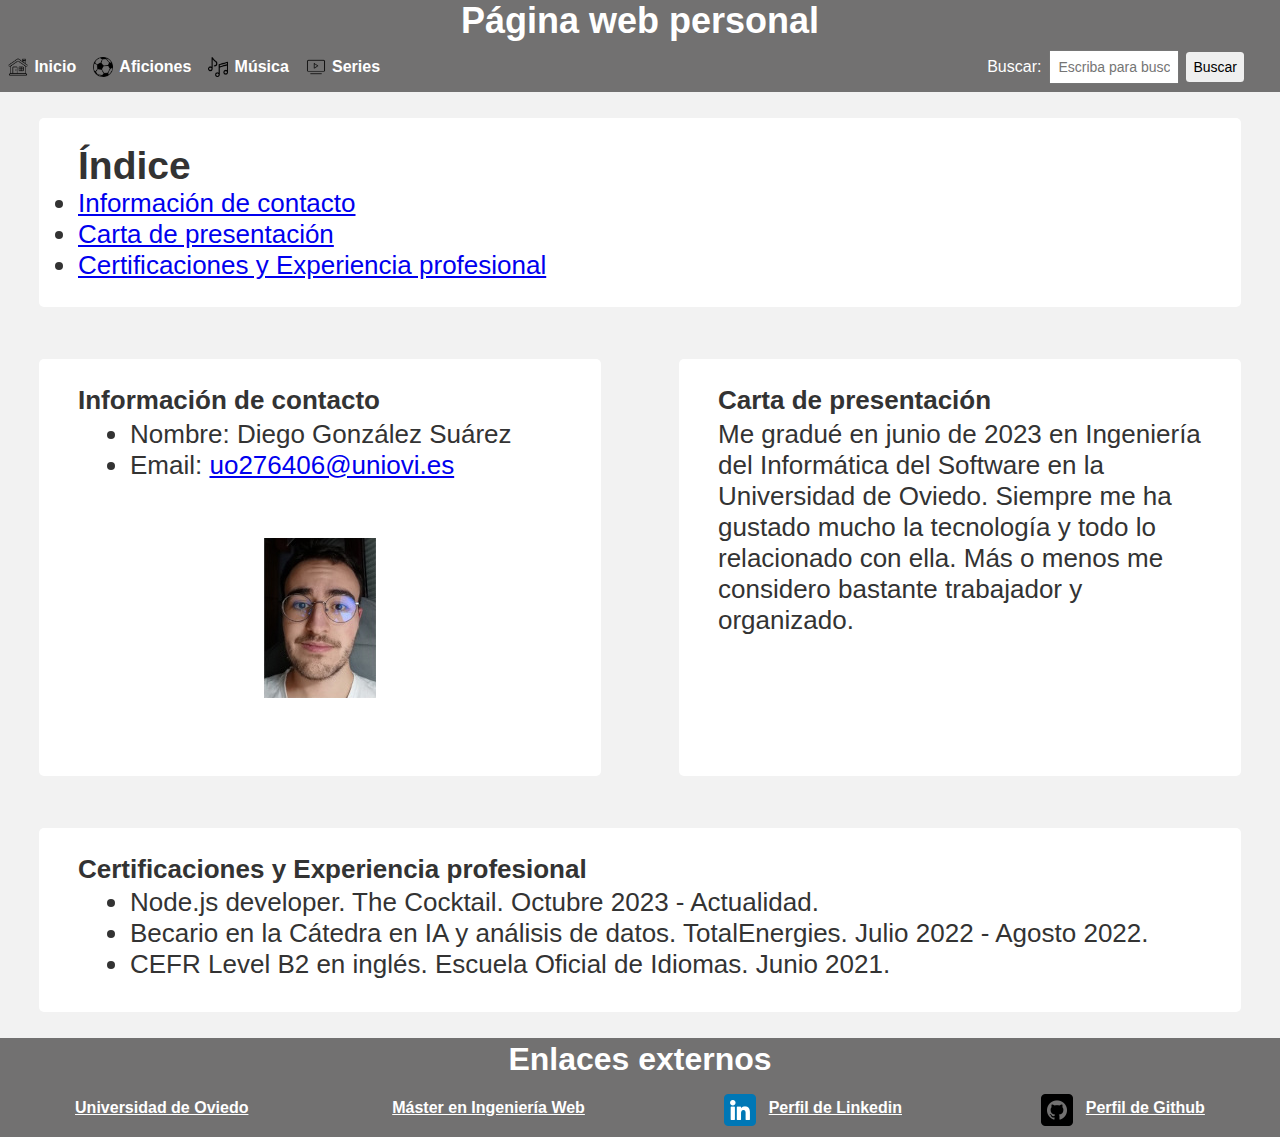
==== index.html @ 074681b0 "Add files via upload" ====
<!DOCTYPE HTML>

<html lang="es">

<head>
    <!-- Datos que describen el documento -->
    <meta charset="UTF-8">
    <meta name="keywords" content="Web personal, Contacto">
    <meta name="author" content="Diego González Suárez">
    <meta name="description" content="Página web personal de Diego González Suárez">
    <meta name="viewport" content="width=device-width, initial-scale=1" />

    <title> Página web personal - Diego González Suárez </title>
    <link rel="stylesheet" type="text/css" href="estilos/flex-grow-layout.css" />
    <link rel="stylesheet" type="text/css" href="estilos/estilo.css" />
    <link rel="stylesheet" type="text/css" href="estilos/multimedia.css" />
    <script src="buscador.js"></script>

    <script src = "https://ajax.googleapis.com/ajax/libs/jquery/2.1.3/jquery.min.js"></script>

</head>

<body>
    <header>
        <h1> Página web personal </h1>
    </header>
    <nav>
        <img alt="Icono del home" src="multimedia/casa.png" />
        <a href="index.html" accesskey="I" tabindex=1 title="Inicio">Inicio</a>

        <img alt="Icono de aficiones" src="multimedia/variante-de-balon-de-futbol.png" />
        <a href="aficiones.html" accesskey="A" tabindex=2 title="Enlace a las aficiones">Aficiones</a>

        <img alt="Icono de música" src="multimedia/nota-musical.png" />
        <a href="musica.html" accesskey="M" tabindex=3 title="Gustos musicales">Música</a>

        <img alt="Icono de series" src="multimedia/serie.png" />
        <a href="series.html" accesskey="S" tabindex=4 title="Enlace a las series">Series</a>
        
        <label for="search">Buscar:</label>
        <input type="text" id="search" name="search" placeholder="Escriba para buscar...">
        <button onclick="buscador.buscar()">Buscar</button>
    </nav>

    <section>
        <h2>Índice</h2>
        <ul>
            <li>
                <a href="#contacto">Información de contacto</a>
            </li>
            <li>
                <a href="#presentacion">Carta de presentación</a>
            </li>
            <li>
                <a href="#certificaciones">Certificaciones y Experiencia profesional</a>
            </li>
        </ul>
    </section>

    <main>
        <section id="contacto">
            <h2> Información de contacto </h2>
            <ul>
                <li>
                    Nombre: Diego González Suárez
                </li>
                <li>
                    Email: <a href="mailto:uo276406@uniovi.es">uo276406@uniovi.es</a>
                </li>
            </ul>
            
            <img alt="Imagen identificativa" src="multimedia/diego.jpg" />

        </section>

        <section id="presentacion">
            <h2> Carta de presentación </h2>
            <p> 
                Me gradué en junio de 2023 en Ingeniería del Informática del Software en la Universidad de Oviedo. Siempre me ha gustado mucho la tecnología y todo lo relacionado con ella. Más o menos me considero bastante trabajador y organizado.
            </p>

        </section>

        <section id="certificaciones">
            <h2> Certificaciones y Experiencia profesional </h2>
            <ul>
                <li> Node.js developer. The Cocktail. Octubre 2023 - Actualidad.</li>
                <li> Becario en la Cátedra en IA y análisis de datos. TotalEnergies. Julio 2022 - Agosto 2022. </li>
                <li> CEFR Level B2 en inglés. Escuela Oficial de Idiomas. Junio 2021. </li>
            </ul>

        </section>
    </main>
    <footer>
        <h2>Enlaces externos</h2>
        <ul>
            <li>
                <a href="https://uniovi.es" title="Enlace a la web de la Universidad de Oviedo">Universidad de
                    Oviedo</a>
            </li>
            <li>
                <a href="https://miw.uniovi.es" title="Enlace a la web del máster">Máster en Ingeniería Web</a>
            </li>
            <li>
                <img alt="Icono de Linkedin" src="multimedia/linkedin.png" />
                <a href="https://www.linkedin.com/in/diego-gonz%C3%A1lez-su%C3%A1rez-64b2371b1/"
                    title="Enlace a perfil de Linkedin">Perfil de Linkedin</a>
            </li>
            <li>
                <img alt="Icono de Github" src="multimedia/github.png" />
                <a href="https://github.com/uo276406" title="Enlace a perfil de Github">Perfil de Github</a>
            </li>
        </ul>
    </footer>
</body>

</html>
---- estilos/flex-grow-layout.css ----
/* (0,0,2) */
body main {
  display: flex;
  flex-wrap: wrap;
  justify-content: center;
}

/* Establece la anchura de las dos primeras secciones al 50% */
body main section:nth-child(n+1) {
  flex-grow: 1;
  flex-basis: calc(35% - 1em);
}

/* Restablece la anchura de la tercera sección al 100% */
body main section:nth-child(n+3) {
  flex-basis: calc(100% - 1em);
}
---- estilos/estilo.css ----
/* (0,0,1) */
body {
    font-family: Arial, sans-serif;
    color: #333;
    background-color: #f2f2f2;
}

/* (0,0,0) */
* {
    margin: 0;
    padding: 0;
  }

/* Cabecera */
/* (0,0,2) */
header h1 {
    background-color: #727171;
    color: white;
    text-align: center;
    font-size: 36px;
    max-width: 100%;
    grid-column: 1 / -1;
}

/* Menú de navegación */

/* (0,0,1) */
nav {
    display: flex;
    align-items: center;
    flex-wrap: wrap;
    background-color: #727171;
    color: white;
    padding: 0.5em;
    font-size: 16px;
}

/* (0,0,2) */
nav a{
    text-decoration: none;
    margin-right: 0.75em;
    padding: 0.3em;
    color: white;
    /* Da advertencia de color justificada en el leeme.txt. Hereda el de fondo del nav*/
    font-weight: bold;

}

/* (0,1,2) */
nav a:hover {
    background-color: darkgray;
}   

body section {
    display: flex;
    flex-direction: column;
    background-color: #fff;
    color: #333;
    margin: 1em 1.5em;
    padding: 1em 1.5em;
    border-radius: 5px;
    font-size: 26px;
}


/* Sección simple */
/* (0,0,2) */
main section {
    background-color: #fff;
    color: #333;
    margin: 1em 1.5em;
    padding: 1em 1.5em;
    border-radius: 5px;
    font-size: 26px;
}

/* (0,0,3) */
main section h2 {
    font-size: 26px;
    margin-bottom: 0.1em;
}

/* (0,0,3) */
main section ul {
    margin-bottom: 0.2em;
}

/* (0,0,4) */
main section ul li {
    margin-left: 2em;
}

/* (0,0,5) */
main section ul li ol {
    margin-bottom: 1em;
    margin-left: 3em;
}

/* Pie de página */
/* (0,0,1) */
footer {

    background-color: #727171;
    color: white;
    padding: 0.2em;
    text-align: center;
}

/* (0,0,2) */
footer h2 {
    font-size: 32px;
    margin-bottom: 0.5em;
}

/* (0,0,2) */
footer ul {
    display: flex;
    flex-wrap: wrap;
    justify-content: space-around;
    list-style: none;
    margin-bottom: 0.5em;
}

/* (0,0,3) */
footer ul li {
    display: flex;
    flex-direction: row;
}

/* (0,0,4) */
footer ul li a {
    color: white;
    padding: 0.3em;
    /* Da advertencia de color justificada en el leeme.txt, hereda el color de fondo del selector del footer */
    font-weight: bold;
}

/* (0,1,4) */
footer ul li a:hover {
    background-color: darkgray;
}   

/* (0,0,1) */
label {
    margin-left: auto;
    margin-right: 0.5em;
}

/* (0,0,1) */
input{
    margin-right: 0.5em;
    max-width: 8em;
    font-size: 14px;
    padding: 0.5em;
}

/* (0,0,1) */
button {
    padding: 0.5em;
    margin-right: 2em;
    border-radius: 0.25em;
    border: none;
    font-size: 14px;
}

/* (0,1,1) */
button:hover {
    cursor: pointer;
}
---- estilos/multimedia.css ----
nav img {
  max-width: 1.25em;
  max-height: 1.25em;
  margin-right: 0.1em;
  }

/* (0,0,1) */
section img {
    max-width: 100%;
    max-height: 6.5em;
    margin: 2em auto;
  }

/* (0,0,1) */
figure {
  text-align: center;
  margin: 2em 0;
}

/* (0,0,2) */
figure img {
  border: 0.2em solid #333;
  border-radius: 0.5em; 
}

/* (0,0,2) */
figure figcaption {
  margin-top: 1em;
  color: black; /* Da advertencia de color justificada en el leeme.txt. Hereda el color de fondo del selector de body en el fichero estilo.css */
}

/* (0,0,1) */
video {
  max-width: 100%;
  max-height: 12em;
  display: block;
  margin: 2em auto; 
  border: 0.2em solid #333; 
  border-radius: 0.5em; 
}

/* (0,0,4) */
footer ul li img {
  max-width: 2em;
  margin-right: 0.5em;
}
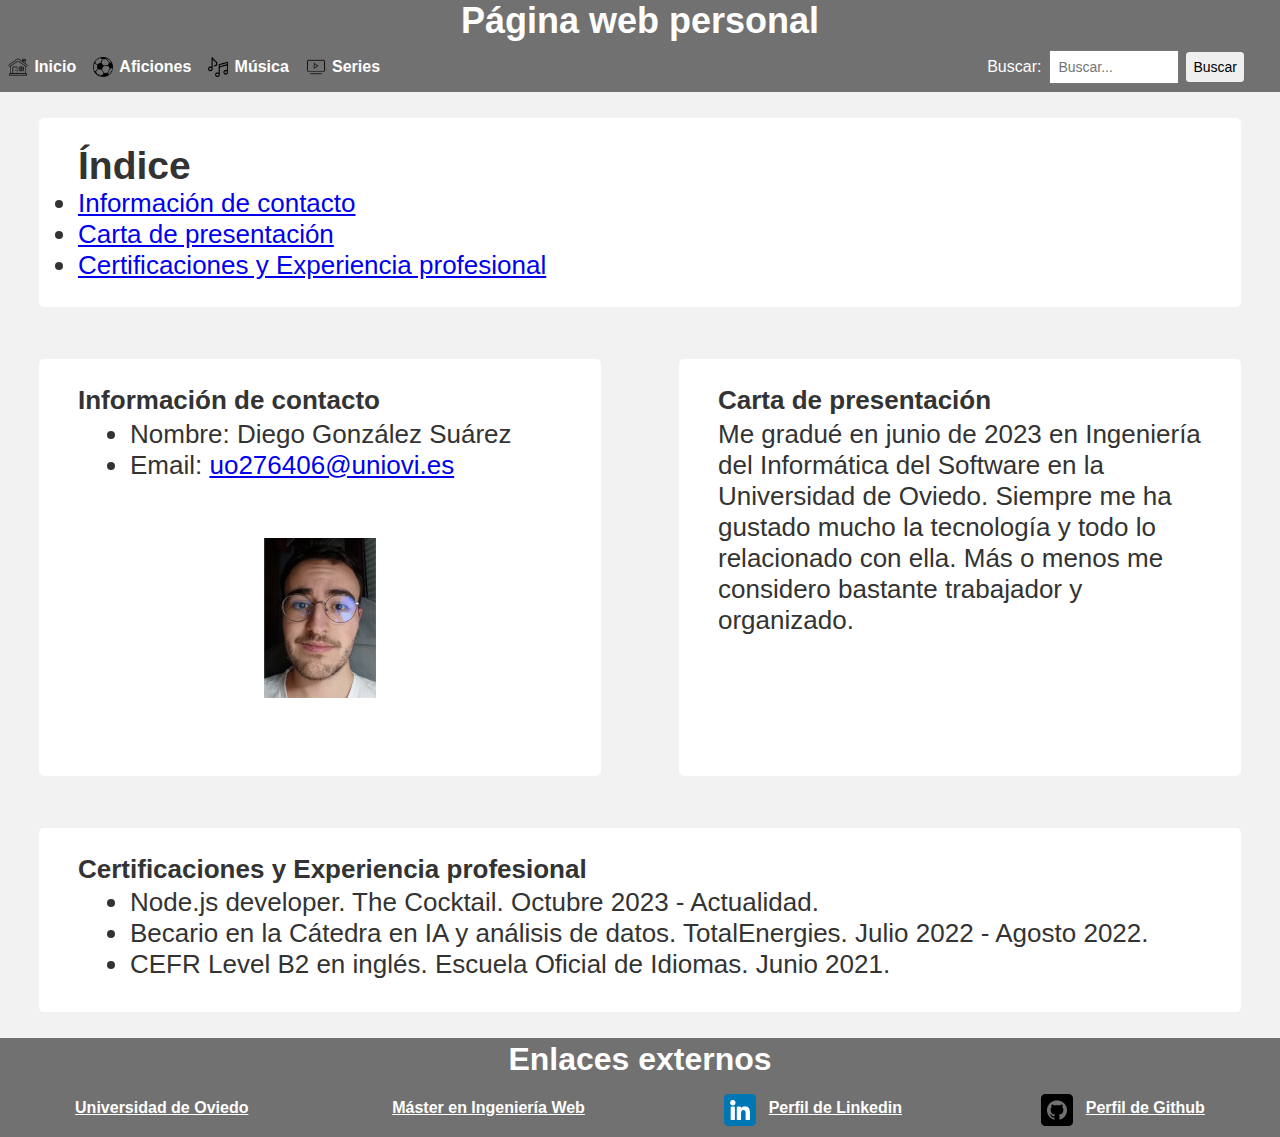
==== commit 98f5c3df: "Add files via upload" ====
--- a/index.html
+++ b/index.html
@@ -38,7 +38,7 @@
         <a href="series.html" accesskey="S" tabindex=4 title="Enlace a las series">Series</a>
         
         <label for="search">Buscar:</label>
-        <input type="text" id="search" name="search" placeholder="Escriba para buscar...">
+        <input type="text" id="search" name="search" placeholder="Buscar...">
         <button onclick="buscador.buscar()">Buscar</button>
     </nav>
 
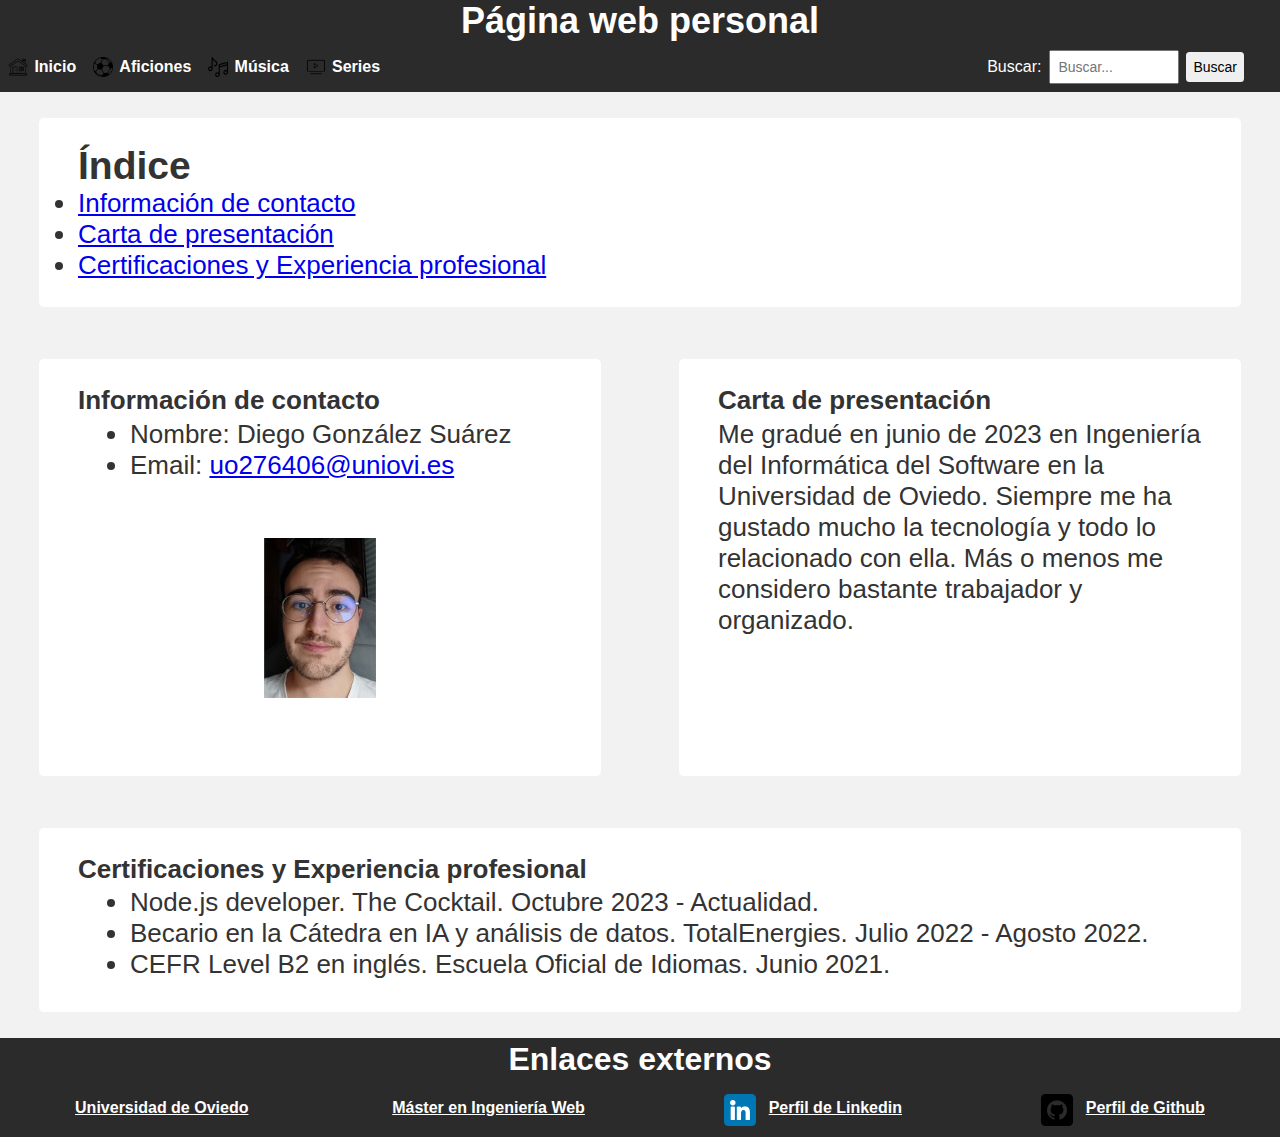
==== commit e20270da: "Add files via upload" ====
--- a/index.html
+++ b/index.html
@@ -26,16 +26,16 @@
     </header>
     <nav>
         <img alt="Icono del home" src="multimedia/casa.png" />
-        <a href="index.html" accesskey="I" tabindex=1 title="Inicio">Inicio</a>
+        <a href="index.html" tabindex=1 title="Inicio">Inicio</a>
 
         <img alt="Icono de aficiones" src="multimedia/variante-de-balon-de-futbol.png" />
-        <a href="aficiones.html" accesskey="A" tabindex=2 title="Enlace a las aficiones">Aficiones</a>
+        <a href="aficiones.html" tabindex=2 title="Enlace a las aficiones">Aficiones</a>
 
         <img alt="Icono de música" src="multimedia/nota-musical.png" />
-        <a href="musica.html" accesskey="M" tabindex=3 title="Gustos musicales">Música</a>
+        <a href="musica.html" tabindex=3 title="Gustos musicales">Música</a>
 
         <img alt="Icono de series" src="multimedia/serie.png" />
-        <a href="series.html" accesskey="S" tabindex=4 title="Enlace a las series">Series</a>
+        <a href="series.html" tabindex=4 title="Enlace a las series">Series</a>
         
         <label for="search">Buscar:</label>
         <input type="text" id="search" name="search" placeholder="Buscar...">
--- a/estilos/estilo.css
+++ b/estilos/estilo.css
@@ -14,7 +14,7 @@
 /* Cabecera */
 /* (0,0,2) */
 header h1 {
-    background-color: #727171;
+    background-color: #2b2b2b;
     color: white;
     text-align: center;
     font-size: 36px;
@@ -29,7 +29,7 @@
     display: flex;
     align-items: center;
     flex-wrap: wrap;
-    background-color: #727171;
+    background-color: #2b2b2b;
     color: white;
     padding: 0.5em;
     font-size: 16px;
@@ -48,7 +48,7 @@
 
 /* (0,1,2) */
 nav a:hover {
-    background-color: darkgray;
+    background-color: rgb(89, 89, 89);
 }   
 
 body section {
@@ -100,7 +100,7 @@
 /* (0,0,1) */
 footer {
 
-    background-color: #727171;
+    background-color: #2b2b2b;
     color: white;
     padding: 0.2em;
     text-align: center;
@@ -137,7 +137,7 @@
 
 /* (0,1,4) */
 footer ul li a:hover {
-    background-color: darkgray;
+    background-color: rgb(89, 89, 89);
 }   
 
 /* (0,0,1) */
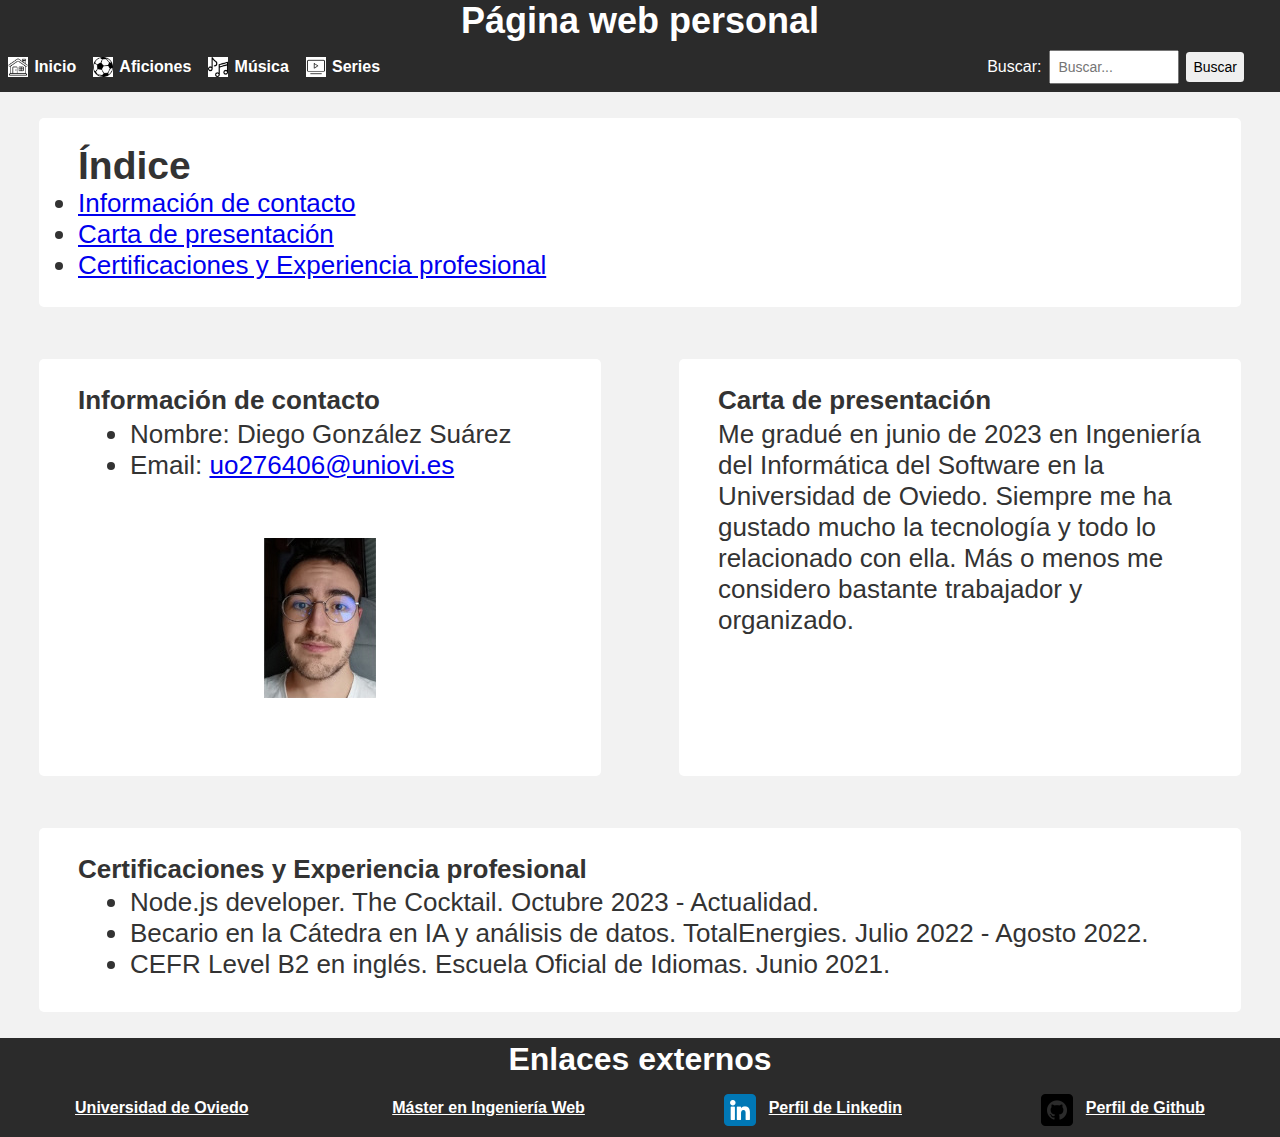
==== commit 118761eb: "Add files via upload" ====
--- a/index.html
+++ b/index.html
@@ -25,17 +25,17 @@
         <h1> Página web personal </h1>
     </header>
     <nav>
-        <img alt="Icono del home" src="multimedia/casa.png" />
-        <a href="index.html" tabindex=1 title="Inicio">Inicio</a>
+        <img alt="Icono del inicio" src="multimedia/casa.png" />
+        <a href="index.html" target="_self" title="Enlace a inicio">Inicio</a>
 
         <img alt="Icono de aficiones" src="multimedia/variante-de-balon-de-futbol.png" />
-        <a href="aficiones.html" tabindex=2 title="Enlace a las aficiones">Aficiones</a>
+        <a href="aficiones.html" target="_self" title="Enlace a las aficiones">Aficiones</a>
 
         <img alt="Icono de música" src="multimedia/nota-musical.png" />
-        <a href="musica.html" tabindex=3 title="Gustos musicales">Música</a>
+        <a href="musica.html" target="_self" title="Gustos musicales">Música</a>
 
         <img alt="Icono de series" src="multimedia/serie.png" />
-        <a href="series.html" tabindex=4 title="Enlace a las series">Series</a>
+        <a href="series.html" target="_self" title="Enlace a las series">Series</a>
         
         <label for="search">Buscar:</label>
         <input type="text" id="search" name="search" placeholder="Buscar...">
@@ -46,13 +46,13 @@
         <h2>Índice</h2>
         <ul>
             <li>
-                <a href="#contacto">Información de contacto</a>
+                <a target="_self" href="#contacto">Información de contacto</a>
             </li>
             <li>
-                <a href="#presentacion">Carta de presentación</a>
+                <a target="_self" href="#presentacion">Carta de presentación</a>
             </li>
             <li>
-                <a href="#certificaciones">Certificaciones y Experiencia profesional</a>
+                <a target="_self" href="#certificaciones">Certificaciones y Experiencia profesional</a>
             </li>
         </ul>
     </section>
@@ -65,11 +65,11 @@
                     Nombre: Diego González Suárez
                 </li>
                 <li>
-                    Email: <a href="mailto:uo276406@uniovi.es">uo276406@uniovi.es</a>
+                    Email: <a target="_self" href="mailto:uo276406@uniovi.es">uo276406@uniovi.es</a>
                 </li>
             </ul>
             
-            <img alt="Imagen identificativa" src="multimedia/diego.jpg" />
+            <img alt="Imagen personal" src="multimedia/diego.jpg" />
 
         </section>
 
@@ -95,20 +95,19 @@
         <h2>Enlaces externos</h2>
         <ul>
             <li>
-                <a href="https://uniovi.es" title="Enlace a la web de la Universidad de Oviedo">Universidad de
+                <a href="https://uniovi.es" target="_self" title="Enlace a la web de la Universidad de Oviedo">Universidad de
                     Oviedo</a>
             </li>
             <li>
-                <a href="https://miw.uniovi.es" title="Enlace a la web del máster">Máster en Ingeniería Web</a>
+                <a href="https://miw.uniovi.es" target="_self" title="Enlace a la web del máster">Máster en Ingeniería Web</a>
             </li>
             <li>
                 <img alt="Icono de Linkedin" src="multimedia/linkedin.png" />
-                <a href="https://www.linkedin.com/in/diego-gonz%C3%A1lez-su%C3%A1rez-64b2371b1/"
-                    title="Enlace a perfil de Linkedin">Perfil de Linkedin</a>
+                <a href="https://www.linkedin.com/in/diego-gonz%C3%A1lez-su%C3%A1rez-64b2371b1/" target="_self" title="Enlace a perfil de Linkedin">Perfil de Linkedin</a>
             </li>
             <li>
                 <img alt="Icono de Github" src="multimedia/github.png" />
-                <a href="https://github.com/uo276406" title="Enlace a perfil de Github">Perfil de Github</a>
+                <a href="https://github.com/uo276406" target="_self" title="Enlace a perfil de Github">Perfil de Github</a>
             </li>
         </ul>
     </footer>
--- a/estilos/multimedia.css
+++ b/estilos/multimedia.css
@@ -2,6 +2,7 @@
   max-width: 1.25em;
   max-height: 1.25em;
   margin-right: 0.1em;
+  background-color: white;
   }
 
 /* (0,0,1) */
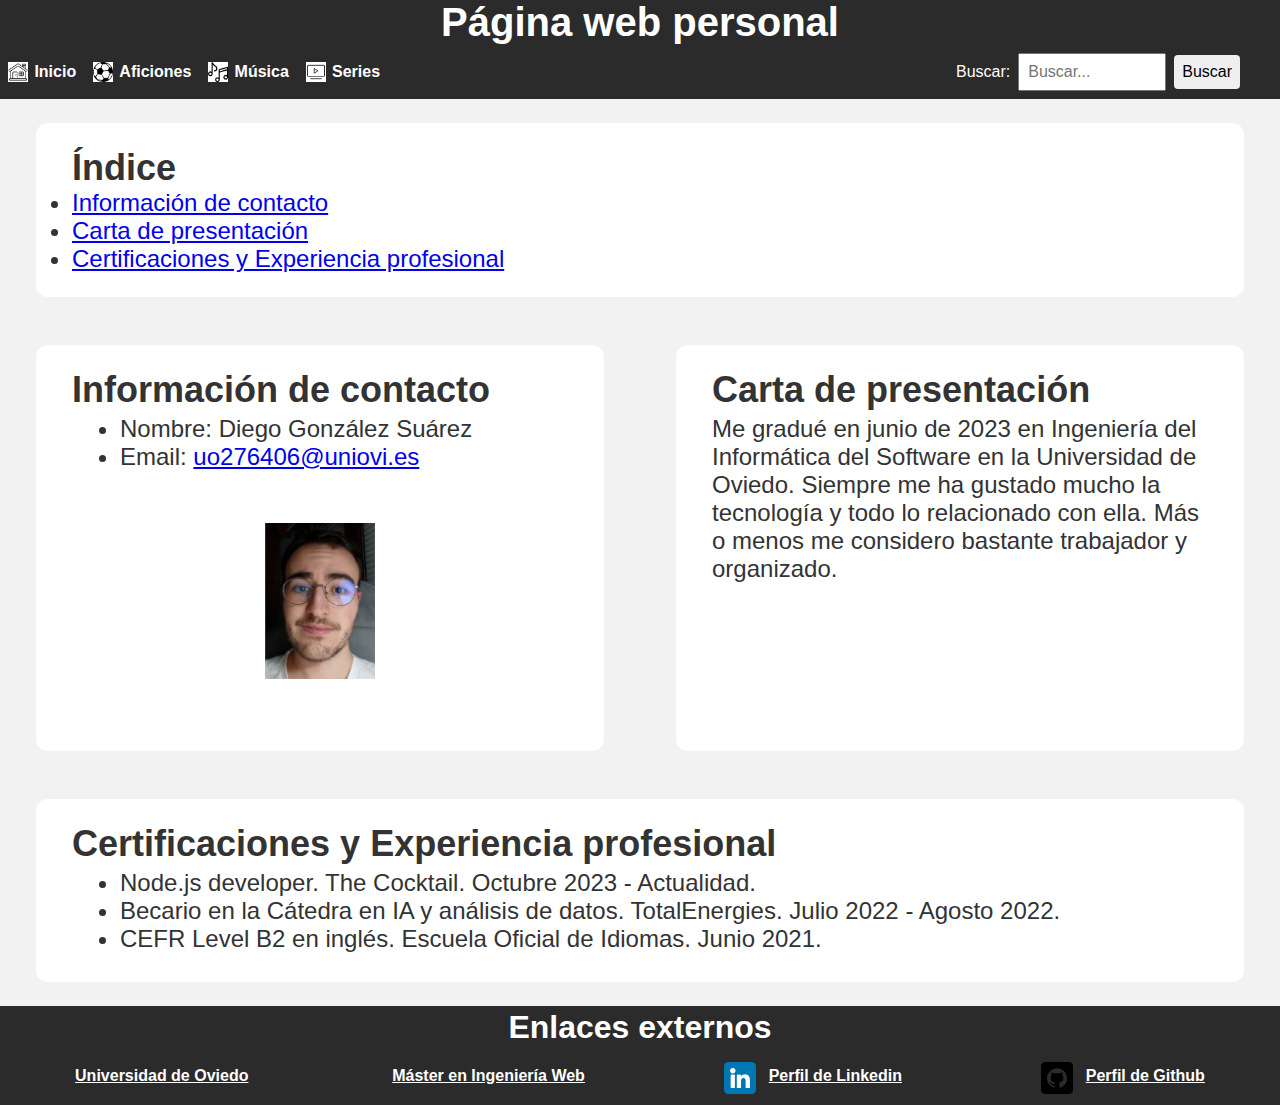
==== commit 9c3ec486: "Moved to clarity" ====
--- a/index.html
+++ b/index.html
@@ -18,6 +18,13 @@
 
     <script src = "https://ajax.googleapis.com/ajax/libs/jquery/2.1.3/jquery.min.js"></script>
 
+    <script type="text/javascript">
+        (function(c,l,a,r,i,t,y){
+            c[a]=c[a]||function(){(c[a].q=c[a].q||[]).push(arguments)};
+            t=l.createElement(r);t.async=1;t.src="https://www.clarity.ms/tag/"+i;
+            y=l.getElementsByTagName(r)[0];y.parentNode.insertBefore(t,y);
+        })(window, document, "clarity", "script", "k2ehj5ll8t");
+    </script>
 </head>
 
 <body>
--- a/estilos/estilo.css
+++ b/estilos/estilo.css
@@ -17,7 +17,7 @@
     background-color: #2b2b2b;
     color: white;
     text-align: center;
-    font-size: 36px;
+    font-size: 2.5em;
     max-width: 100%;
     grid-column: 1 / -1;
 }
@@ -32,7 +32,7 @@
     background-color: #2b2b2b;
     color: white;
     padding: 0.5em;
-    font-size: 16px;
+    font-size: 1em;
 }
 
 /* (0,0,2) */
@@ -58,8 +58,8 @@
     color: #333;
     margin: 1em 1.5em;
     padding: 1em 1.5em;
-    border-radius: 5px;
-    font-size: 26px;
+    border-radius: 0.5em;
+    font-size: 1.5em;
 }
 
 
@@ -70,13 +70,13 @@
     color: #333;
     margin: 1em 1.5em;
     padding: 1em 1.5em;
-    border-radius: 5px;
-    font-size: 26px;
+    border-radius: 0.5em;
+    font-size: 1.5em;
 }
 
 /* (0,0,3) */
 main section h2 {
-    font-size: 26px;
+    font-size: 1.5em;
     margin-bottom: 0.1em;
 }
 
@@ -108,7 +108,7 @@
 
 /* (0,0,2) */
 footer h2 {
-    font-size: 32px;
+    font-size: 2em;
     margin-bottom: 0.5em;
 }
 
@@ -150,7 +150,7 @@
 input{
     margin-right: 0.5em;
     max-width: 8em;
-    font-size: 14px;
+    font-size: 1em;
     padding: 0.5em;
 }
 
@@ -160,7 +160,7 @@
     margin-right: 2em;
     border-radius: 0.25em;
     border: none;
-    font-size: 14px;
+    font-size: 1em;
 }
 
 /* (0,1,1) */
